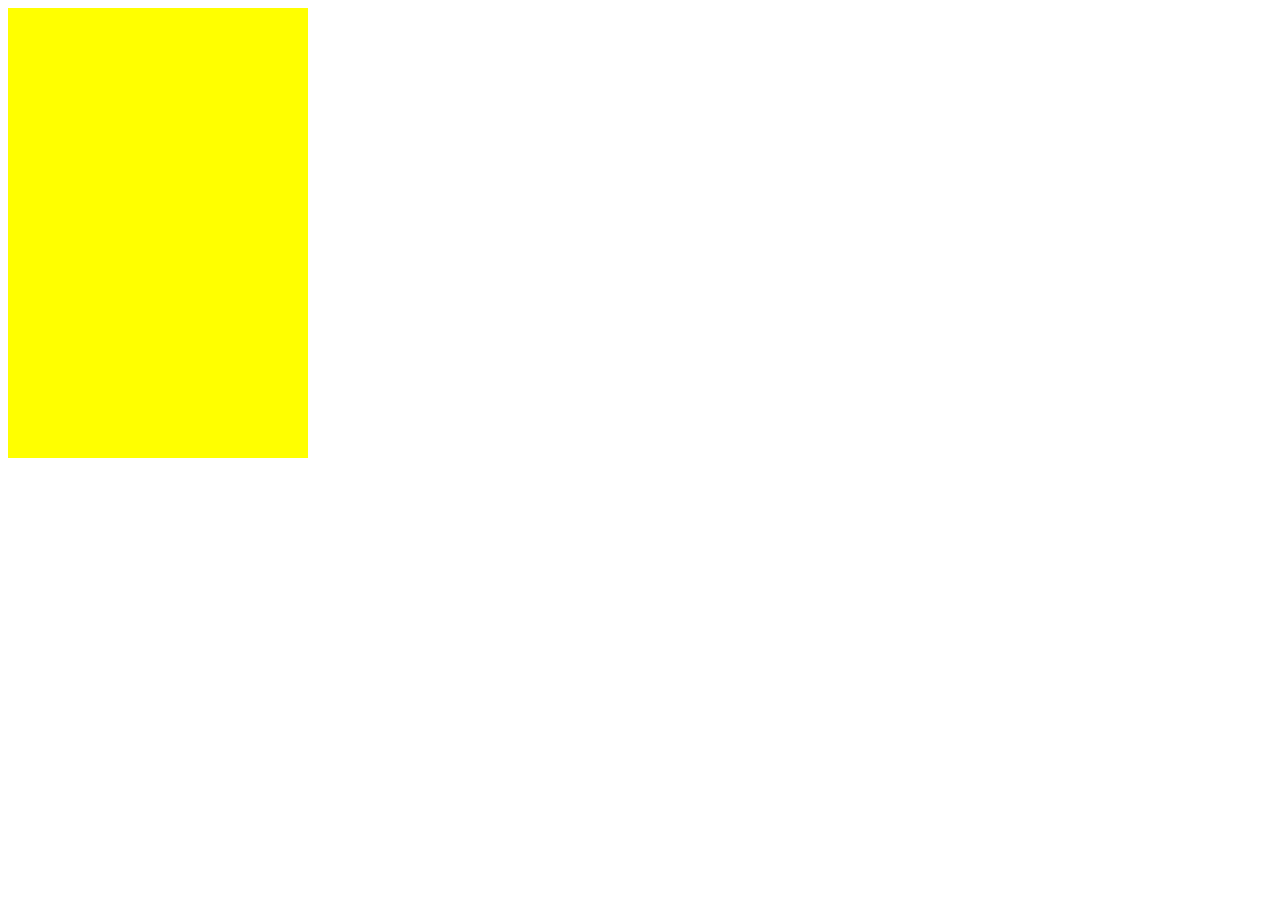
==== canvas/index.html @ c5588568 "ооо" ====
<!DOCTYPE html>
<html lang="en">
<head>
    <meta charset="UTF-8">
    <title>Document</title>
    <style type="text/css">
    	#canvas{background-color: YELLOW;}

    </style>
    <script src="https://ajax.aspnetcdn.com/ajax/jQuery/jquery-3.2.1.min.js"></script>
    <script src="js.js" defer></script>
</head>
<body>
    <canvas id="canvas" width = "300", height = "450"></canvas>
  </body>
</html>
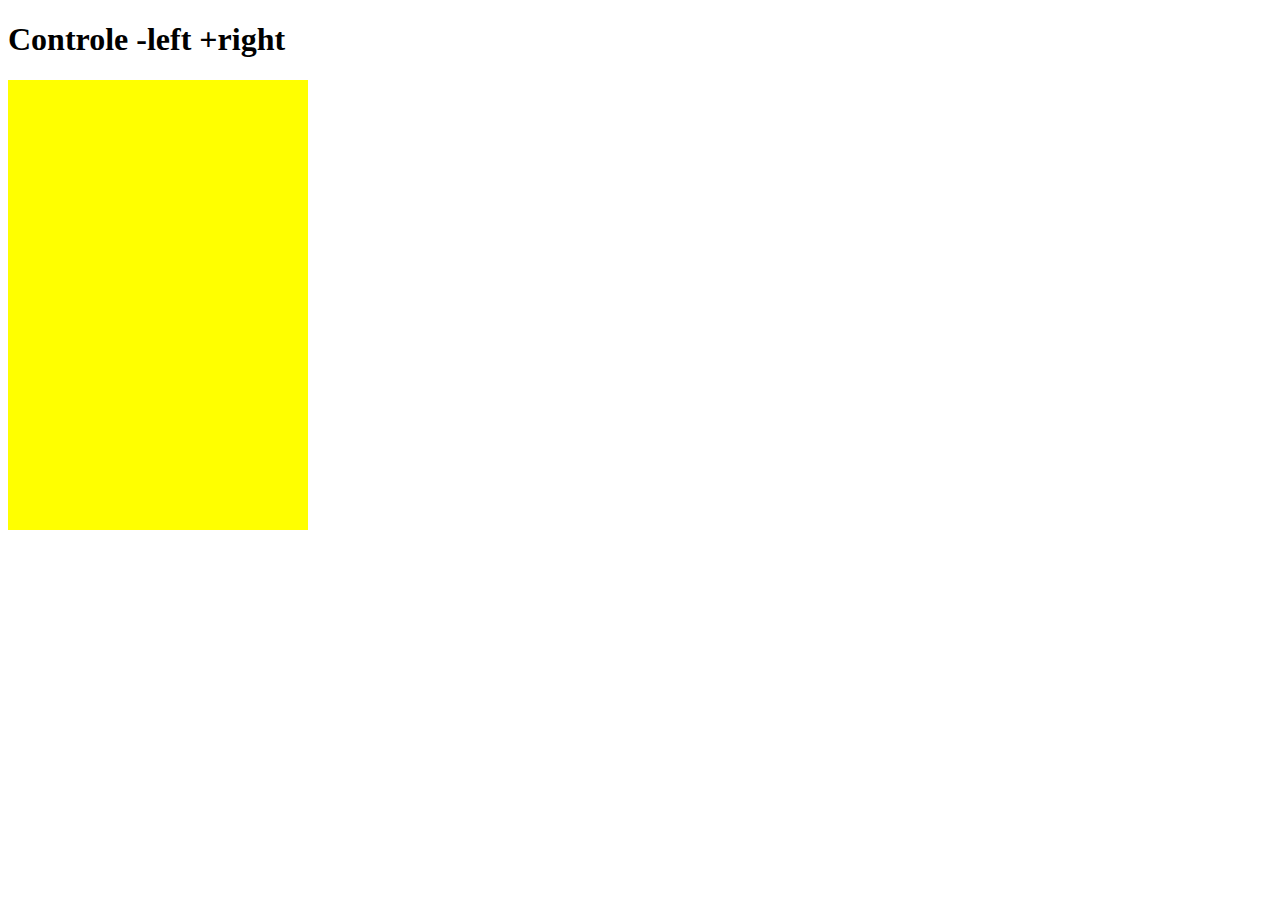
==== commit a009c926: "канвас" ====
--- a/canvas/index.html
+++ b/canvas/index.html
@@ -11,6 +11,7 @@
     <script src="js.js" defer></script>
 </head>
 <body>
+	<h1>Controle -left +right</h1>
     <canvas id="canvas" width = "300", height = "450"></canvas>
   </body>
 </html>
